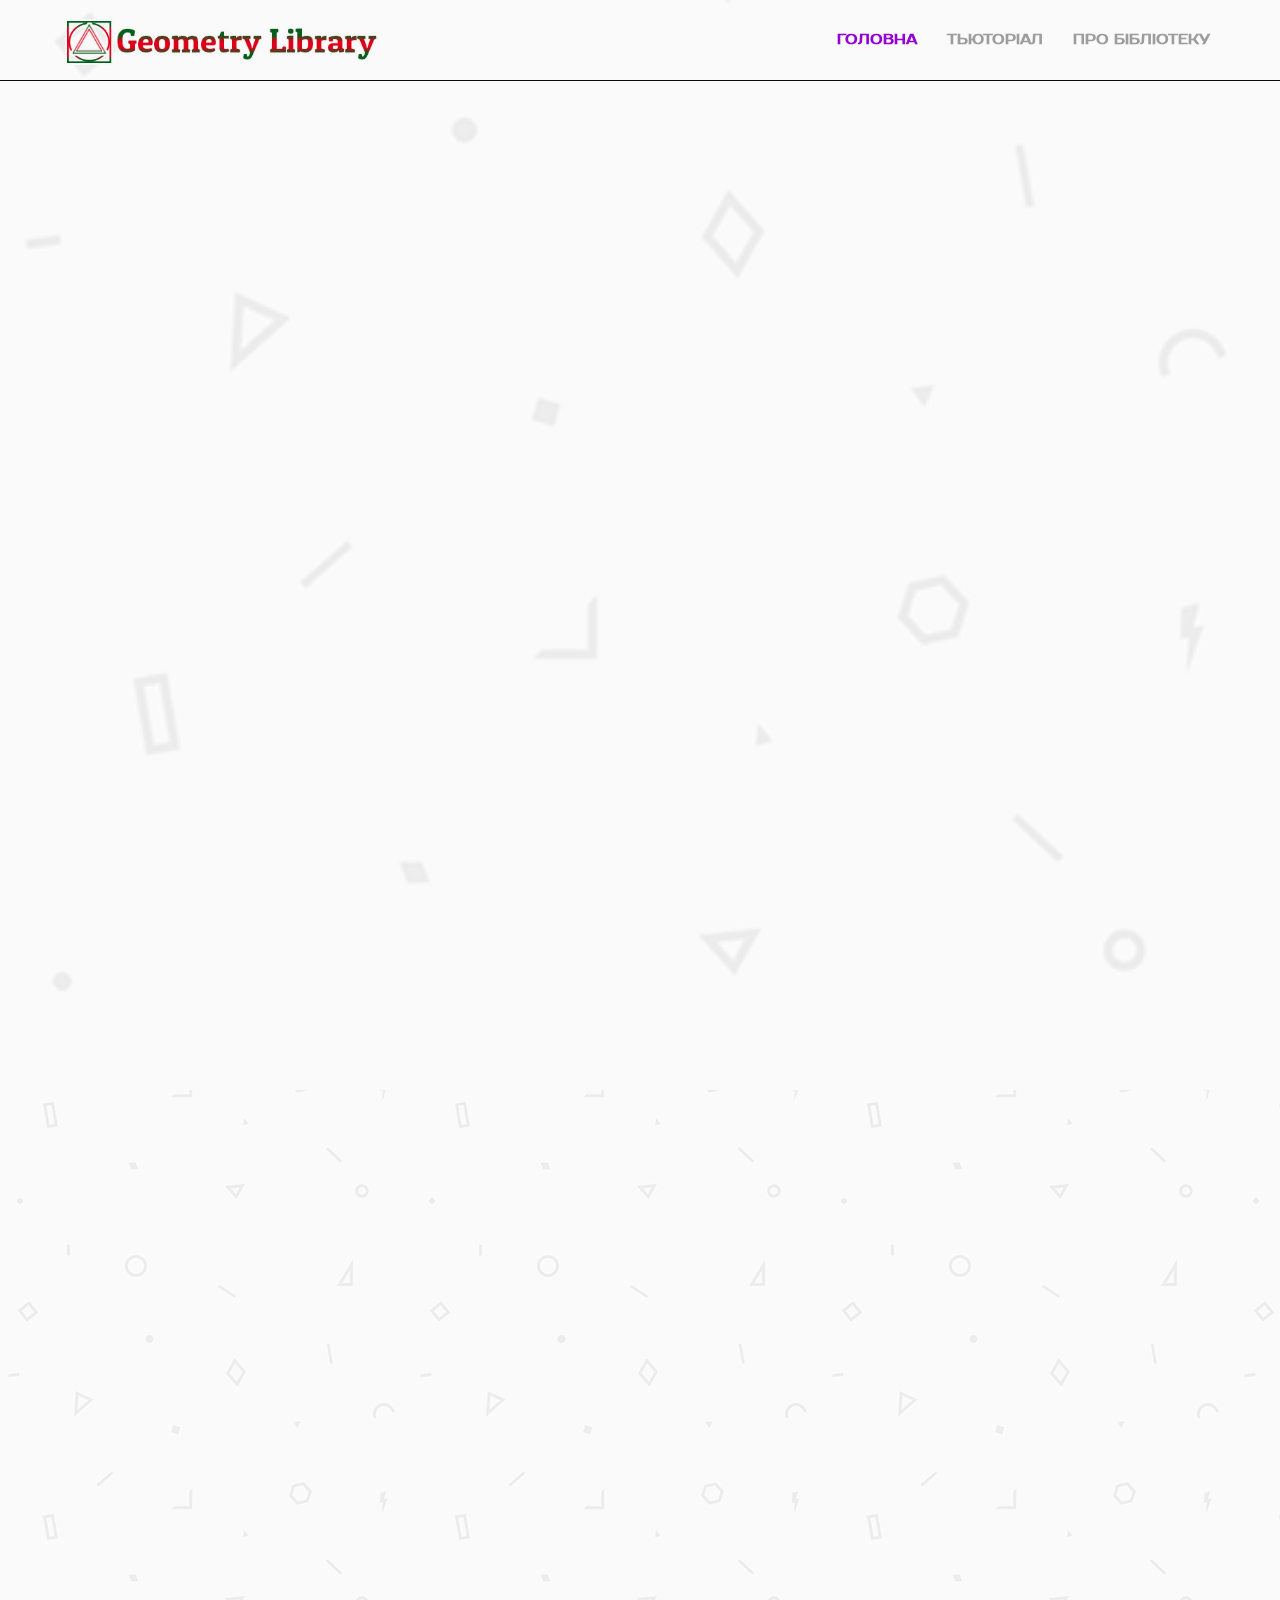
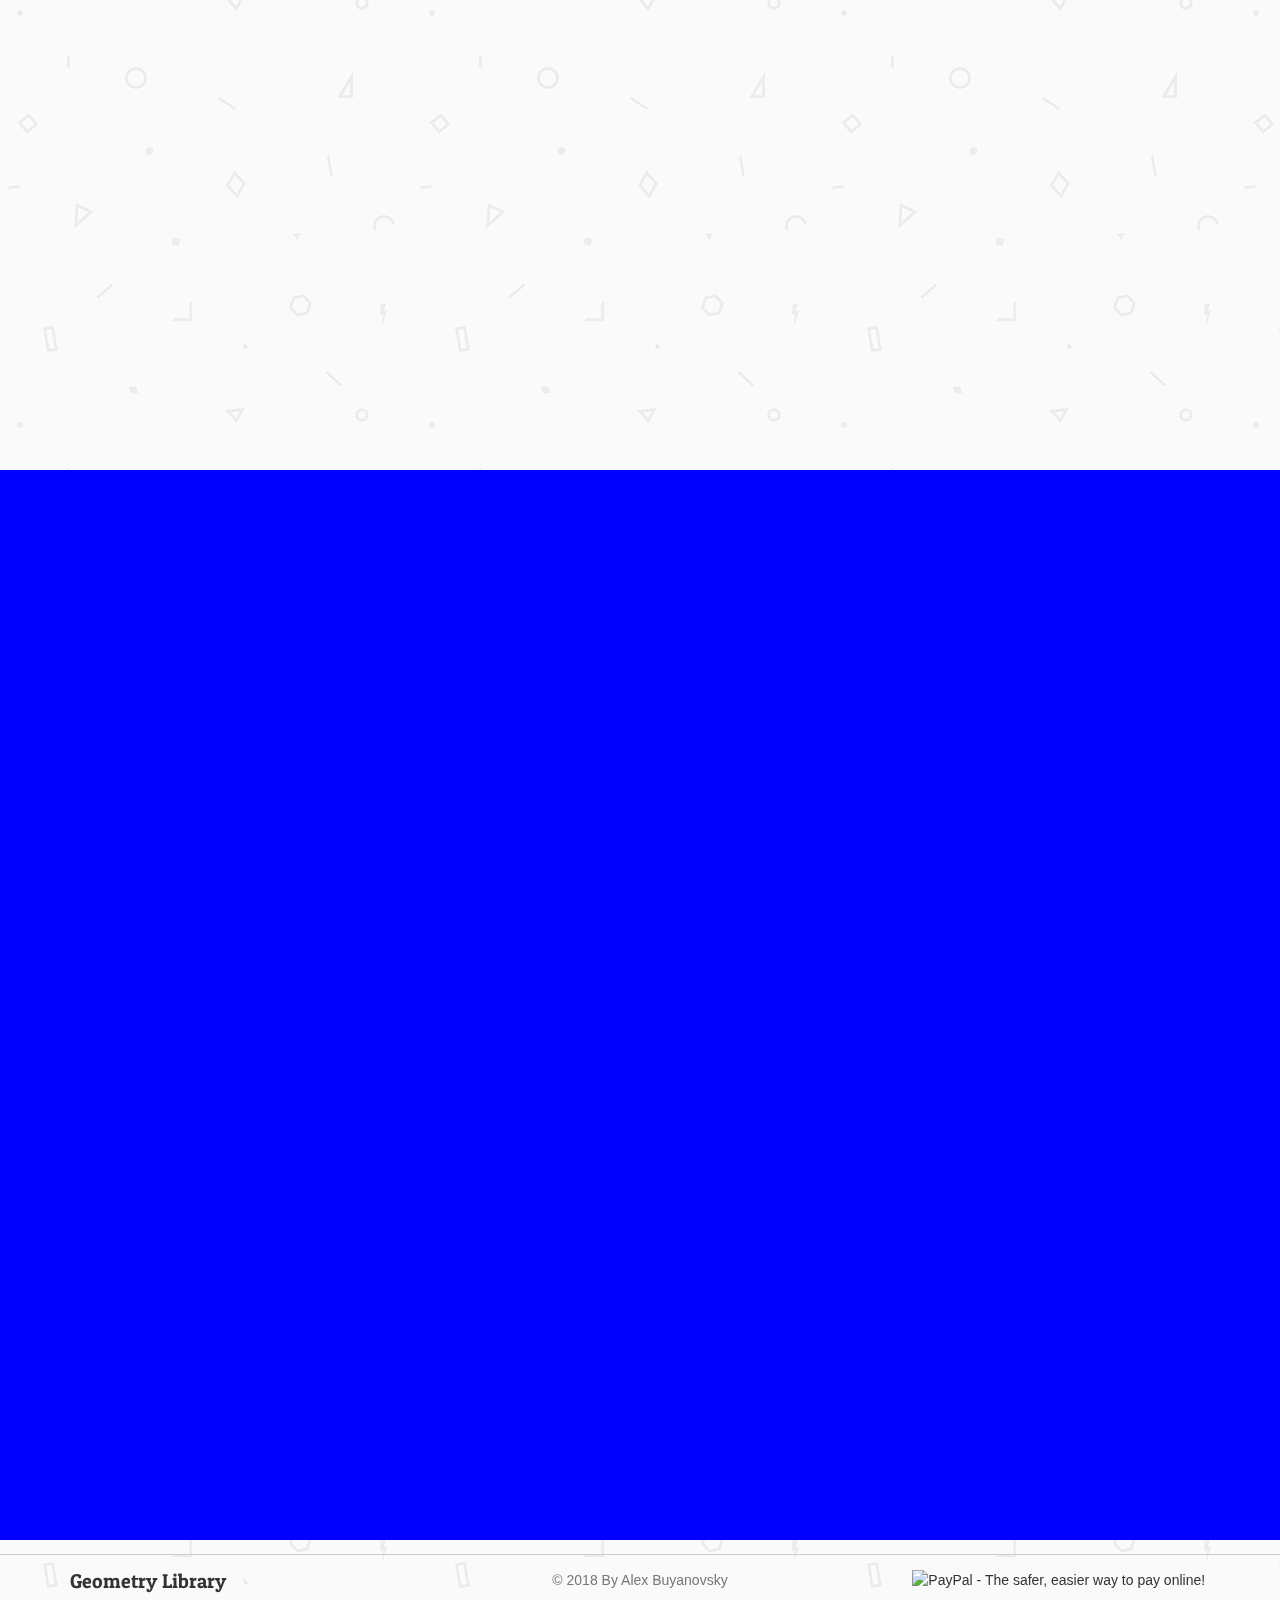
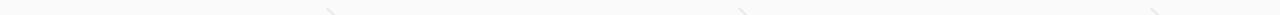
==== index.html @ cf1c1d92 "innitial commit" ====
<!DOCKTYPE HTML>
<html>

<head>
    <title>Geometry Library</title>
    <meta charset="utf-8">
    <meta name="viewport" content="width=divice-width, initial-scale=1.0">
    <link rel="stylesheet" href="CSS/font-awesome.min.css">
    <link rel="stylesheet" href="CSS/bootstrap.css">
    <link rel="stylesheet" href="CSS/index.css">

</head>

<body>

    <!-- Navbar -->
    <div class="navbar navbar-inverse navbar-fixed-top">
        <div class="container">
            <div class="navbar-header">
                <button type="button" class="navbar-toggle" data-toggle="collapse" data-target="#responsive-menu">
       <i class="fa fa-bars"></i>
              </button>
                <a class="navbar-brand" href="index.html">
                    <img width="70%"
                    src="img/logo.png" alt="logo">
                </a>
            </div>


            <div class="collapse navbar-collapse" id="responsive-menu">
                <ul class="nav navbar-nav navbar-right">
                    <li class="active"><a href="index.html">Головна</a> </li>
                    <li><a href="guide.html">Тьюторіал</a> </li>
                    <li><a href="info.html">Про Бібліотеку</a> </li>
                </ul>
            </div>
        </div>
    </div>
    <!-- Navbar -->

   
   
   
    <!--background -->
       <div class="container text-center" id="scroll">
       <i class="fa fa-angle-double-down fa-5x" aria-hidden="true"></i>
        <video autoplay loop muted poster="img/geometry.png" id="background">

        <source src="Video/Abstract%20Polygonal%20Geometric%20Background%20-%20Triangle%20Shape%20Backdrop.mp4" type="video/mp4">

    </video>
    </div>
    <!--background -->
    
    
        <!-- Main Content -->
 <div class="text-center container-fluid" id="1">
<i class="fa fa-angle-double-down fa-5x" aria-hidden="true"></i>
 </div>
   
    <!-- Main Content -->



    <!-- Footer -->
    <div>
       <hr>
        <div class="container">
            <div class="row">
                <div class=" text-left col-sm-4">
                    <h1 id="footer-logo">Geometry Library</h1>
                </div>
                <div class=" col-sm-4">
                    <p class="text-center text-muted">© 2018 By Alex Buyanovsky
                </div>
                <div class="col-sm-4 text-right" id="donate">
                    <form action="https://www.paypal.com/cgi-bin/webscr" method="post" target="_top">
<input type="hidden" name="cmd" value="_s-xclick">
<input type="hidden" name="hosted_button_id" value="7P9UJVEGKDYL2">
<input type="image" src="https://www.paypalobjects.com/en_US/i/btn/btn_donateCC_LG.gif" border="0" name="submit" alt="PayPal - The safer, easier way to pay online!">
<img alt="" border="0" src="https://www.paypalobjects.com/en_US/i/scr/pixel.gif" width="1" height="1">
</form>

                </div>
            </div>
        </div>

    </div>
    <!-- Footer -->
    


    <!--library-->
    <script src="https://ajax.googleapis.com/ajax/libs/jquery/3.2.1/jquery.min.js"></script>
    <script src="Js/bootstrap.js"></script>
    <!--library-->


</body>

</html>
---- CSS/index.css ----
@import url('https://fonts.googleapis.com/css?family=Patua+One|Prosto+One&subset=cyrillic,latin-ext');
body {
    background-image: url("../img/geometry.png");


    -webkit-font-smoothing: antialiased;
    -webkit-overflow-scroling: touch;

}

h1 {
    font-family: Patua One;

}

h2 {
    font-family: Prosto one;
}

p {
    line-height: 20px;
    margin-bottom: 25px;
}

.centered {
    text-align: center;
}

a:hover,
a:focus {
    color: white;
}

hr {
    display: block;
    height: 1px;
    border: 0;
    border-top: 1px solid #ccc;
    margin: 1em 0;
    padding: 0;
    color: black;
 
}

.navbar {
    font-family: Prosto one;
    font-weight: 800;
    font-size: 14px;
    padding-top: 15px;
    padding-bottom: 15px;
    text-transform: uppercase;
}

.navbar-inverse {
    border-color: #080808;

}

.navbar-inverse .navbar-nav > .active > a {
    color: darkviolet;
}



.container-fluid {
    margin-top:1400px ;
    padding-top: 1000px;
    margin-bottom: 0px;
    background-color: blue
}


#background {
    position: fixed;
    top: 50%;
    left: 50%;
    min-width: 100%;
    min-height: 100%;
    width: auto;
    height: auto;
    z-index: -100;
    -webkit-transform: translateX(-50%) translateY(-50%);
    transform: translateX(-50%) translateY(-50%);
    background: url(../img/geometry.png);

}

#footer-logo {
    font-size: 20px;
    margin-top: 0px;
}

#scroll{
    margin-top: 600px;
}

<div class="error404page">
  <div class="newcharacter404">
    <div class="chair404"></div>
    <div class="leftshoe404"></div>
    <div class="rightshoe404"></div>
    <div class="legs404"></div>
    <div class="torso404">
      <div class="body404"></div>
      <div class="leftarm404"></div>
      <div class="rightarm404"></div>
      <div class="head404">
        <div class="eyes404"></div>
      </div>
    </div>
    <div class="laptop404"></div>
  </div>
</div>
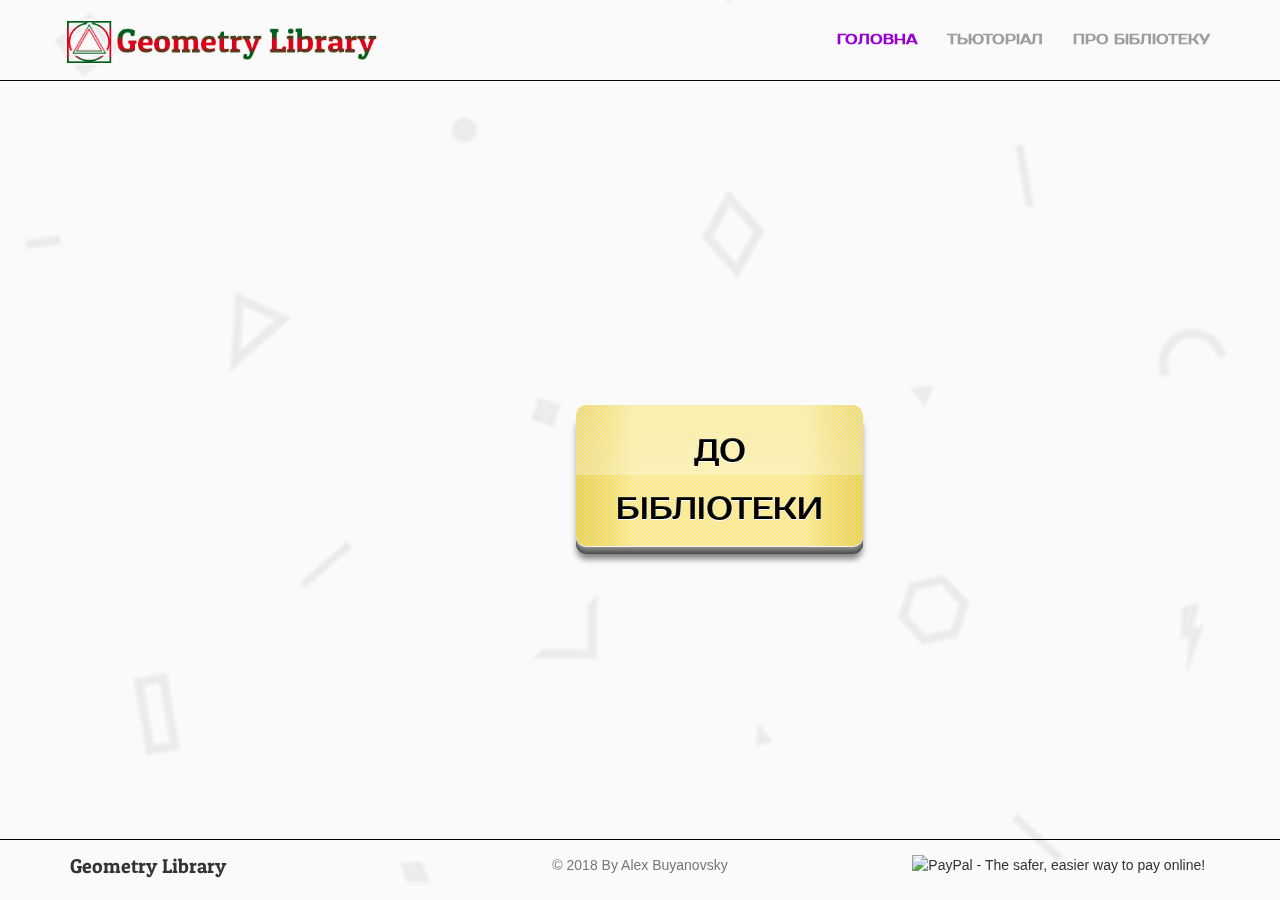
==== commit ea1a4c39: "MAIN COMIT V1.0" ====
--- a/index.html
+++ b/index.html
@@ -8,6 +8,8 @@
     <link rel="stylesheet" href="CSS/font-awesome.min.css">
     <link rel="stylesheet" href="CSS/bootstrap.css">
     <link rel="stylesheet" href="CSS/index.css">
+    <link href="https://maxcdn.bootstrapcdn.com/font-awesome/4.2.0/css/font-awesome.min.css" rel="stylesheet">
+
 
 </head>
 
@@ -42,28 +44,33 @@
    
    
     <!--background -->
-       <div class="container text-center" id="scroll">
-       <i class="fa fa-angle-double-down fa-5x" aria-hidden="true"></i>
         <video autoplay loop muted poster="img/geometry.png" id="background">
 
         <source src="Video/Abstract%20Polygonal%20Geometric%20Background%20-%20Triangle%20Shape%20Backdrop.mp4" type="video/mp4">
 
     </video>
-    </div>
     <!--background -->
     
     
         <!-- Main Content -->
- <div class="text-center container-fluid" id="1">
-<i class="fa fa-angle-double-down fa-5x" aria-hidden="true"></i>
- </div>
+
+          
+          
+           
+ <div class="container centered" id="pagegradient"></div>
+
+    <a href="http://beetleblocks.com/users/RaYn_iR/projects/Untitled" class="centered button pulse">
+        <span><h2>До<p></p> бібліотеки</h2></span>
+    </a> 
+           
    
     <!-- Main Content -->
 
 
-
+   
+   
     <!-- Footer -->
-    <div>
+    <div id='fot'>
        <hr>
         <div class="container">
             <div class="row">
@@ -89,10 +96,13 @@
     <!-- Footer -->
     
 
-
+   
+   
+   
     <!--library-->
     <script src="https://ajax.googleapis.com/ajax/libs/jquery/3.2.1/jquery.min.js"></script>
     <script src="Js/bootstrap.js"></script>
+  
     <!--library-->
 
 
--- a/CSS/index.css
+++ b/CSS/index.css
@@ -35,10 +35,10 @@
     display: block;
     height: 1px;
     border: 0;
-    border-top: 1px solid #ccc;
+    border-top: 1px solid #000000;
     margin: 1em 0;
     padding: 0;
-    color: black;
+    color: blac;
  
 }
 
@@ -58,15 +58,6 @@
 
 .navbar-inverse .navbar-nav > .active > a {
     color: darkviolet;
-}
-
-
-
-.container-fluid {
-    margin-top:1400px ;
-    padding-top: 1000px;
-    margin-bottom: 0px;
-    background-color: blue
 }
 
 
@@ -85,29 +76,182 @@
 
 }
 
+#fot {
+    position:fixed;
+    bottom:0;
+    width: 100%;
+    
+
+}
+
 #footer-logo {
     font-size: 20px;
     margin-top: 0px;
 }
 
-#scroll{
-    margin-top: 600px;
-}
-
-<div class="error404page">
-  <div class="newcharacter404">
-    <div class="chair404"></div>
-    <div class="leftshoe404"></div>
-    <div class="rightshoe404"></div>
-    <div class="legs404"></div>
-    <div class="torso404">
-      <div class="body404"></div>
-      <div class="leftarm404"></div>
-      <div class="rightarm404"></div>
-      <div class="head404">
-        <div class="eyes404"></div>
-      </div>
-    </div>
-    <div class="laptop404"></div>
-  </div>
-</div>+.button {
+    position: fixed;
+    top:45%;
+    left:45%;
+    right: 50%
+    display: inline-block;
+    margin: 0 auto;
+    
+    -webkit-border-radius: 10px;
+    
+    -webkit-box-shadow: 
+        0px 3px rgba(128,128,128,1), /* gradient effects */
+        0px 4px rgba(118,118,118,1),
+        0px 5px rgba(108,108,108,1),
+        0px 6px rgba(98,98,98,1),
+        0px 7px rgba(88,88,88,1),
+        0px 8px rgba(78,78,78,1),
+        0px 14px 6px -1px rgba(128,128,128,1); /* shadow */
+    
+    -webkit-transition: -webkit-box-shadow .1s ease-in-out;
+} 
+
+.button span {
+    background-color:gold;
+    
+    background-image: 
+        /* gloss gradient */
+        -webkit-gradient(
+            linear, 
+            left bottom, 
+            left top, 
+            color-stop(50%,rgba(255,255,255,0)), 
+            color-stop(50%,rgba(255,255,255,0.3)), 
+            color-stop(100%,rgba(255,255,255,0.2))),
+        
+        /* dark outside gradient */
+        -webkit-gradient(
+            linear, 
+            left top, 
+            right top, 
+            color-stop(0%,rgba(210,210,210,0.3)), 
+            color-stop(20%,rgba(210,210,210,0)), 
+            color-stop(80%,rgba(210,210,210,0)), 
+            color-stop(100%,rgba(210,210,210,0.3))),
+        
+        /* light inner gradient */
+        -webkit-gradient(
+            linear, 
+            left top, 
+            right top, 
+            color-stop(0%,rgba(255,255,255,0)), 
+            color-stop(20%,rgba(255,255,255,0.5)), 
+            color-stop(80%,rgba(255,255,255,0.5)), 
+            color-stop(100%,rgba(255,255,255,0))),        
+        
+        /* diagonal line pattern */
+        -webkit-gradient(
+            linear, 
+            0% 100%, 
+            100% 0%, 
+            color-stop(0%,rgba(255,255,255,0)), 
+            color-stop(40%,rgba(255,255,255,0)), 
+            color-stop(40%,#D2D2D1), 
+            color-stop(60%,#D2D2D1), 
+            color-stop(60%,rgba(255,255,255,0)), 
+            color-stop(100%,rgba(255,255,255,0)));
+    
+        -webkit-box-shadow:
+            0px -1px #fff, /* top highlight */
+            0px 1px 1px #FFFFFF; /* bottom edge */
+    
+    -webkit-background-size: 100%, 100%, 100%, 4px 4px;
+    
+    -webkit-border-radius: 10px;
+    -webkit-transition: -webkit-transform .1s ease-in-out;
+    
+    display: inline-block;
+    padding: 10px 40px 10px 40px;
+    
+    color:black;
+    text-transform: uppercase;
+    font-weight: 700;
+    font-size: 32px;
+    
+    text-shadow: 0px 1px #fff, 0px -1px #262F33;
+}
+
+        .button span:hover {
+            color:gray;
+            text-shadow: 0px -1px #97A63A;
+            cursor: pointer;
+        }
+
+        .button:active {
+            -webkit-box-shadow: 
+                0px 3px rgba(128,128,128,1),
+                0px 4px rgba(118,118,118,1),
+                0px 5px rgba(108,108,108,1),
+                0px 6px rgba(98,98,98,1),
+                0px 7px rgba(88,88,88,1),
+                0px 8px rgba(78,78,78,1),
+                0px 10px 2px 0px rgba(128,128,128,.6); /* shadow */
+        }
+
+        .button:active span{
+            -webkit-transform: translate(0, 5px); /* depth of button press */
+        }
+
+    .button span:after {
+        display: block;
+        width: 10px;
+        height: 10px;
+    
+        position: absolute;
+        right: 14px;
+        top: 12px;    
+        
+        font-weight: 700;
+        color: #AEBF3B;
+        text-shadow: 0px 1px #fff, 0px -1px #97A63A;
+        font-size: 26px;
+    }
+
+
+.pulse{
+    animation-name: pulse;
+    -webkit-animation-name: pulse;  
+ 
+    animation-duration: 1.5s;   
+    -webkit-animation-duration: 1.5s;
+ 
+    animation-iteration-count: infinite;
+    -webkit-animation-iteration-count: infinite;
+}
+ 
+@keyframes pulse {
+    0% {
+        transform: scale(0.9);
+        opacity: 0.7;       
+    }
+    50% {
+        transform: scale(1);
+        opacity: 1; 
+    }   
+    100% {
+        transform: scale(0.9);
+        opacity: 0.7;   
+    }           
+}
+ 
+@-webkit-keyframes pulse {
+    0% {
+        -webkit-transform: scale(0.95);
+        opacity: 0.7;       
+    }
+    50% {
+        -webkit-transform: scale(1);
+        opacity: 1; 
+    }   
+    100% {
+        -webkit-transform: scale(0.95);
+        opacity: 0.7;   
+    }           
+}
+
+
